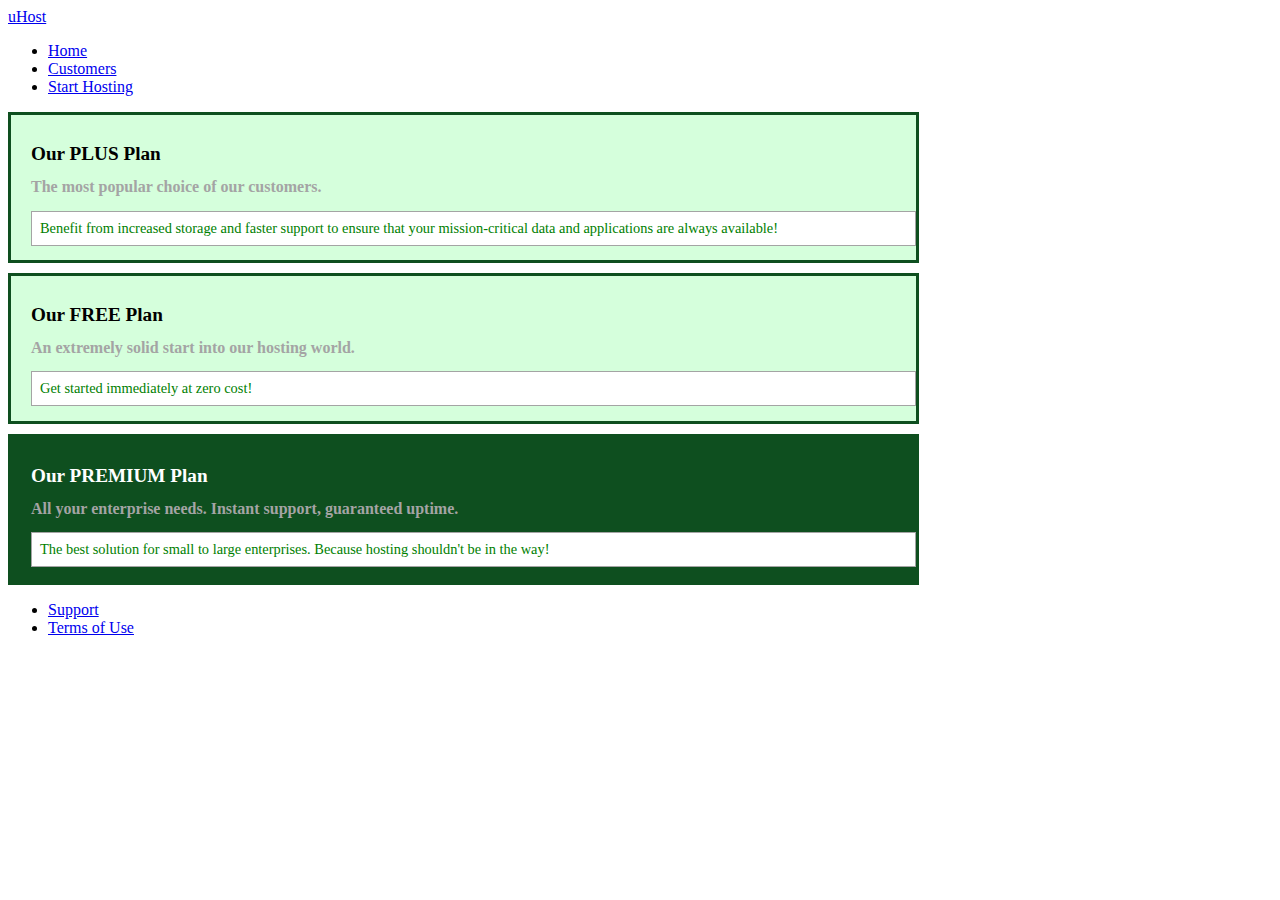
==== section5/packages/index.html @ 1773533f "Challenge solution" ====
<!DOCTYPE html>
<html lang="en">

<head>
    <meta charset="UTF-8">
    <meta http-equiv="X-UA-Compatible" content="ie=edge">
    <title>uHost</title>
    <link rel="shortcut icon" href="favicon.png">
    <link href="https://fonts.googleapis.com/css?family=Montserrat:400,700" rel="stylesheet">
    <link rel="stylesheet" href="../shared.css">
    <link rel="stylesheet" href="packages.css">
</head>

<body>
    <header class="main-header">
        <div>
            <a href="../index.html" class="main-header__brand">
                uHost
            </a>
        </div>
        <nav class="main-nav">
            <ul class="main-nav__items">
                <li class="main-nav__item">
                    <a href="../index.html">Home</a>
                </li>
                <li class="main-nav__item">
                    <a href="../customers/index.html">Customers</a>
                </li>
                <li class="main-nav__item main-nav__item--cta">
                    <a href="../start-hosting/index.html">Start Hosting</a>
                </li>
            </ul>
        </nav>
    </header>
    <main id="main">
        <section class="package" id="plus">
            <a href="#">
                <h1 class="package__title">Our PLUS Plan</h1>
                <h2 class="package__subtitle">The most popular choice of our customers.</h2>
                <p class="package__info">Benefit from increased storage and faster support to ensure that your mission-critical data and applications
                    are always available!</p>
            </a>
        </section>
        <section class="package" id="free">
            <a href="#">
                <h1 class="package__title">Our FREE Plan</h1>
                <h2 class="package__subtitle">An extremely solid start into our hosting world.</h2>
                <p class="package__info">Get started immediately at zero cost!</p>
            </a>
        </section>
        <section class="package" id="premium">
            <a href="#">
                <h1 class="package__title">Our PREMIUM Plan</h1>
                <h2 class="package__subtitle">All your enterprise needs. Instant support, guaranteed uptime. </h2>
                <p class="package__info">The best solution for small to large enterprises. Because hosting shouldn't be in the way!</p>
            </a>
        </section>
    </main>
    <footer class="main-footer">
        <nav>
            <ul class="main-footer__links">
                <li class="main-footer__link">
                    <a href="#">Support</a>
                </li>
                <li class="main-footer__link">
                    <a href="#">Terms of Use</a>
                </li>
            </ul>
        </nav>
    </footer>
</body>

</html>
---- section5/packages/packages.css ----
.package {
    background: #d5ffdc;
    text-align: left;
    width: 70%;
    border: 3px solid #0e4f1f;
    margin: 10px 0 0 0;
    padding: 0 0 0 20px;
}

.package > a {
    text-decoration: none;
}

.package__title {
    padding-top: 15px;
    color: black;
    font-size: 1.2em;
}

.package__subtitle {
    color: #a4a4a4;
    font-size: 1em;
}

.package__info {
    color: green;
    background: white;
    border: 1.8px groove #a4a4a4;
    width: 98%;
    padding: 8px;
    font-size: 0.9em;
}

#premium {
    background: #0e4f1f;
}

#premium h1 {
    color: white;
}
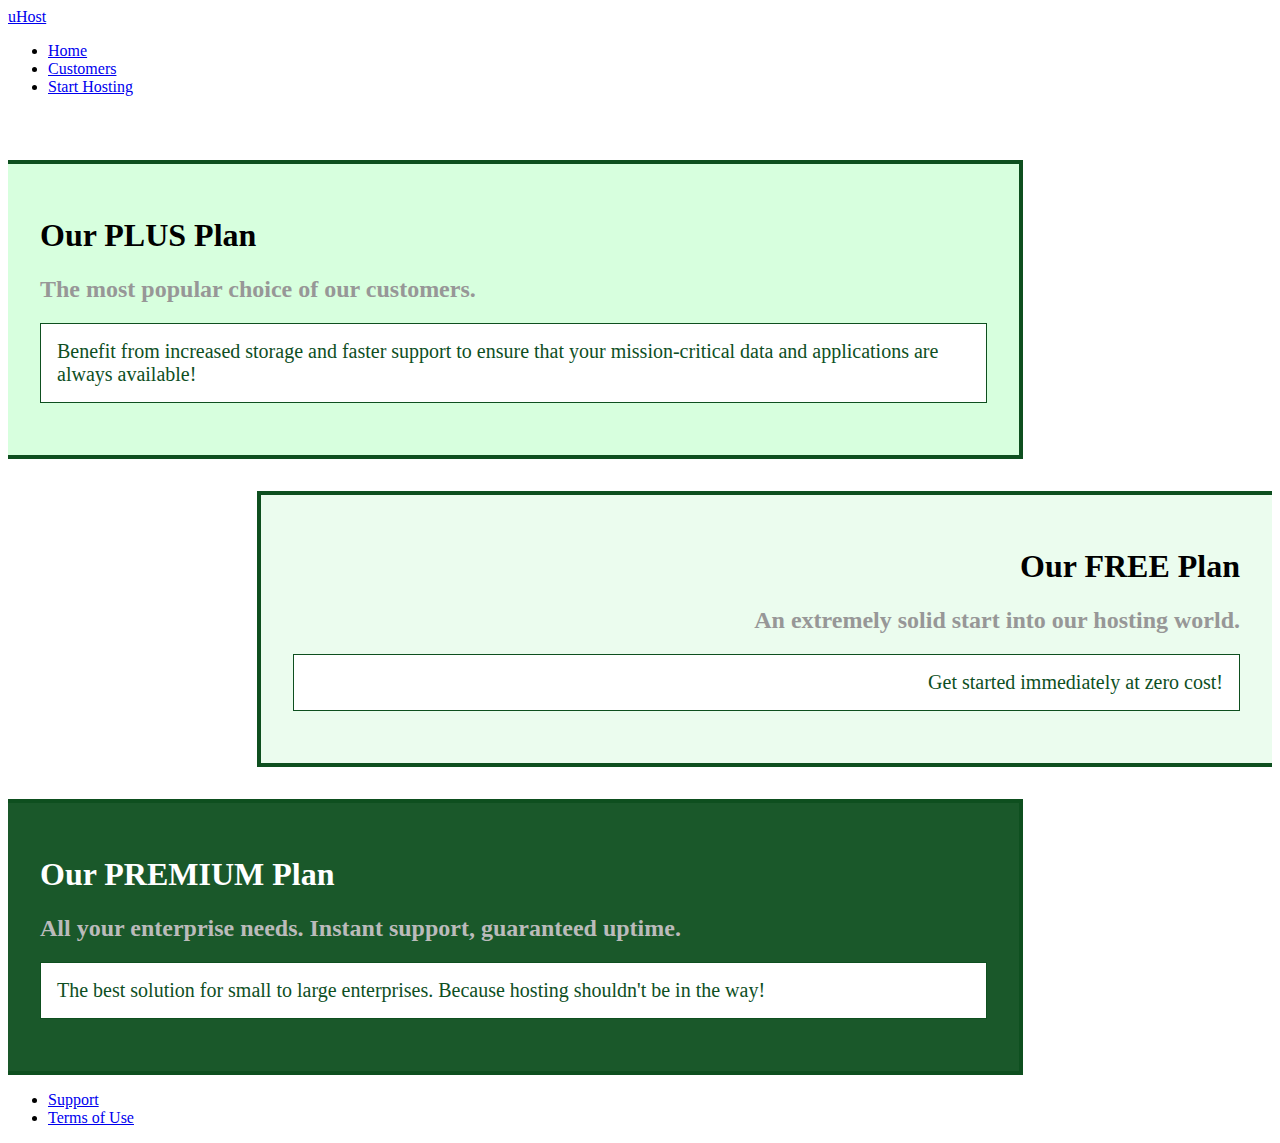
==== commit f3983a15: "Completed section 5" ====
--- a/section5/packages/index.html
+++ b/section5/packages/index.html
@@ -48,6 +48,9 @@
                 <p class="package__info">Get started immediately at zero cost!</p>
             </a>
         </section>
+        <div class="clearfix">
+
+        </div>
         <section class="package" id="premium">
             <a href="#">
                 <h1 class="package__title">Our PREMIUM Plan</h1>
--- a/section5/packages/packages.css
+++ b/section5/packages/packages.css
@@ -1,4 +1,6 @@
-.package {
+/* My solution */
+
+/* .package {
     background: #d5ffdc;
     text-align: left;
     width: 70%;
@@ -37,4 +39,74 @@
 
 #premium h1 {
     color: white;
+} */
+
+main {
+    padding-top: 32px;
+}
+
+.package {
+    width: 80%;
+    margin: 16px 0;
+    border: 4px solid #0e4f1f;
+    border-left: none;
+}
+
+.package:hover,
+.package:active {
+    box-shadow: 2px 2px 4px rgba(0, 0, 0, 0.5);
+    border-color: #ff5454;
+    /* border-color: #ff5454 !important; */
+}
+
+.package a {
+    text-decoration: none;
+    color: inherit;
+    display: block;
+    padding: 32px;
+}
+
+.package__subtitle {
+    color: #979797;
+}
+
+.package__info {
+    padding: 16px;
+    border: 1px solid #0e4f1f;
+    font-size: 20px;
+    color: #0e4f1f;
+    background: white;
+}
+
+.clearfix {
+    clear: both;
+}
+
+#plus {
+    background: rgba(213, 255, 220, 0.95);
+}
+
+#free {
+    background: rgba(234, 252, 237, 0.95);
+    float: right;
+    border-right: none;
+    border-left: 4px solid #0e4f1f;
+    text-align: right;
+}
+
+#free:hover,
+#free:active {
+    border-left-color: #ff5454;
+}
+
+#premium {
+    background: rgba(14, 79, 31, 0.95);
+}
+
+#premium .package__title {
+    color: white;
+}
+
+#premium .package__subtitle {
+    color: #bbb;
 }